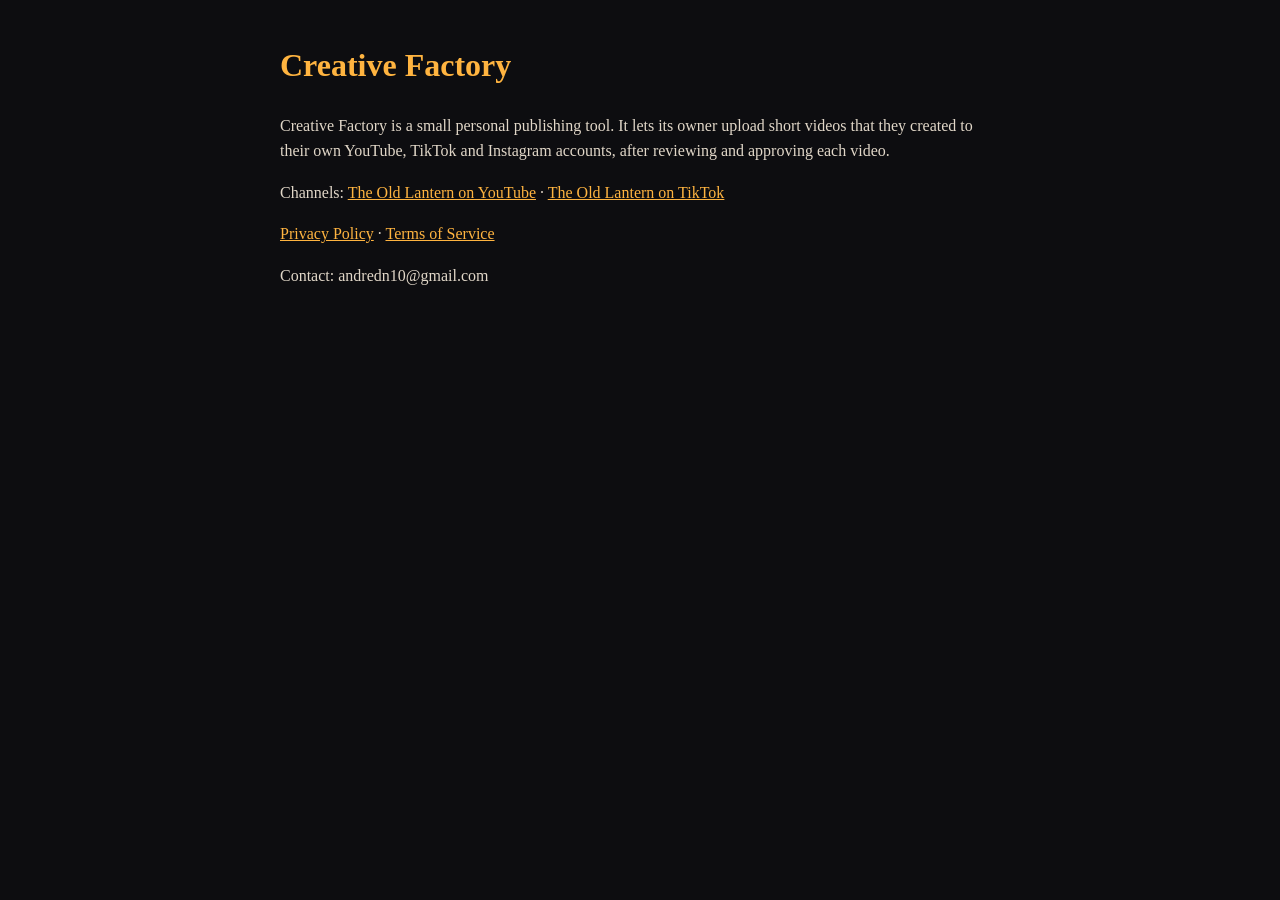
==== index.html @ c4e51389 "site" ====
<!DOCTYPE html><html lang="en"><head><meta charset="utf-8"><meta name="viewport" content="width=device-width,initial-scale=1"><title>Creative Factory</title><style>body{font-family:Georgia,serif;max-width:720px;margin:40px auto;padding:0 20px;background:#0d0d10;color:#e1d7c8;line-height:1.6}h1,h2{color:#ffb440}a{color:#ffb440}</style></head><body>
<h1>Creative Factory</h1>
<p>Creative Factory is a small personal publishing tool. It lets its owner upload short videos that they created to their own YouTube, TikTok and Instagram accounts, after reviewing and approving each video.</p>
<p>Channels: <a href="https://www.youtube.com/@OldLanternWisdom">The Old Lantern on YouTube</a> · <a href="https://www.tiktok.com/@oldlanternwisdom">The Old Lantern on TikTok</a></p>
<p><a href="privacy.html">Privacy Policy</a> · <a href="terms.html">Terms of Service</a></p>
<p>Contact: andredn10@gmail.com</p></body></html>
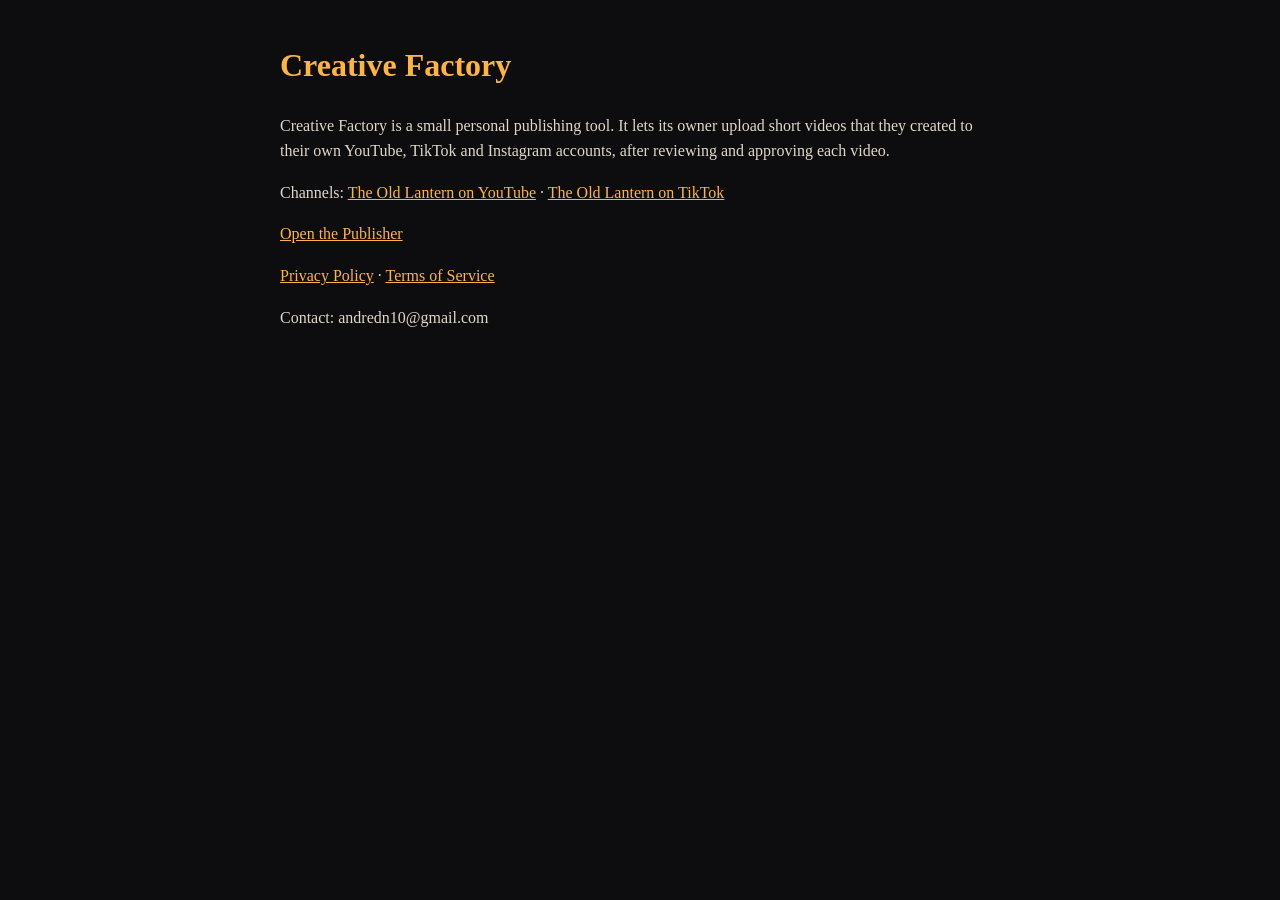
==== commit 30a15156: "Publisher UI" ====
--- a/index.html
+++ b/index.html
@@ -2,5 +2,6 @@
 <h1>Creative Factory</h1>
 <p>Creative Factory is a small personal publishing tool. It lets its owner upload short videos that they created to their own YouTube, TikTok and Instagram accounts, after reviewing and approving each video.</p>
 <p>Channels: <a href="https://www.youtube.com/@OldLanternWisdom">The Old Lantern on YouTube</a> · <a href="https://www.tiktok.com/@oldlanternwisdom">The Old Lantern on TikTok</a></p>
+<p><a href="app.html">Open the Publisher</a></p>
 <p><a href="privacy.html">Privacy Policy</a> · <a href="terms.html">Terms of Service</a></p>
 <p>Contact: andredn10@gmail.com</p></body></html>
